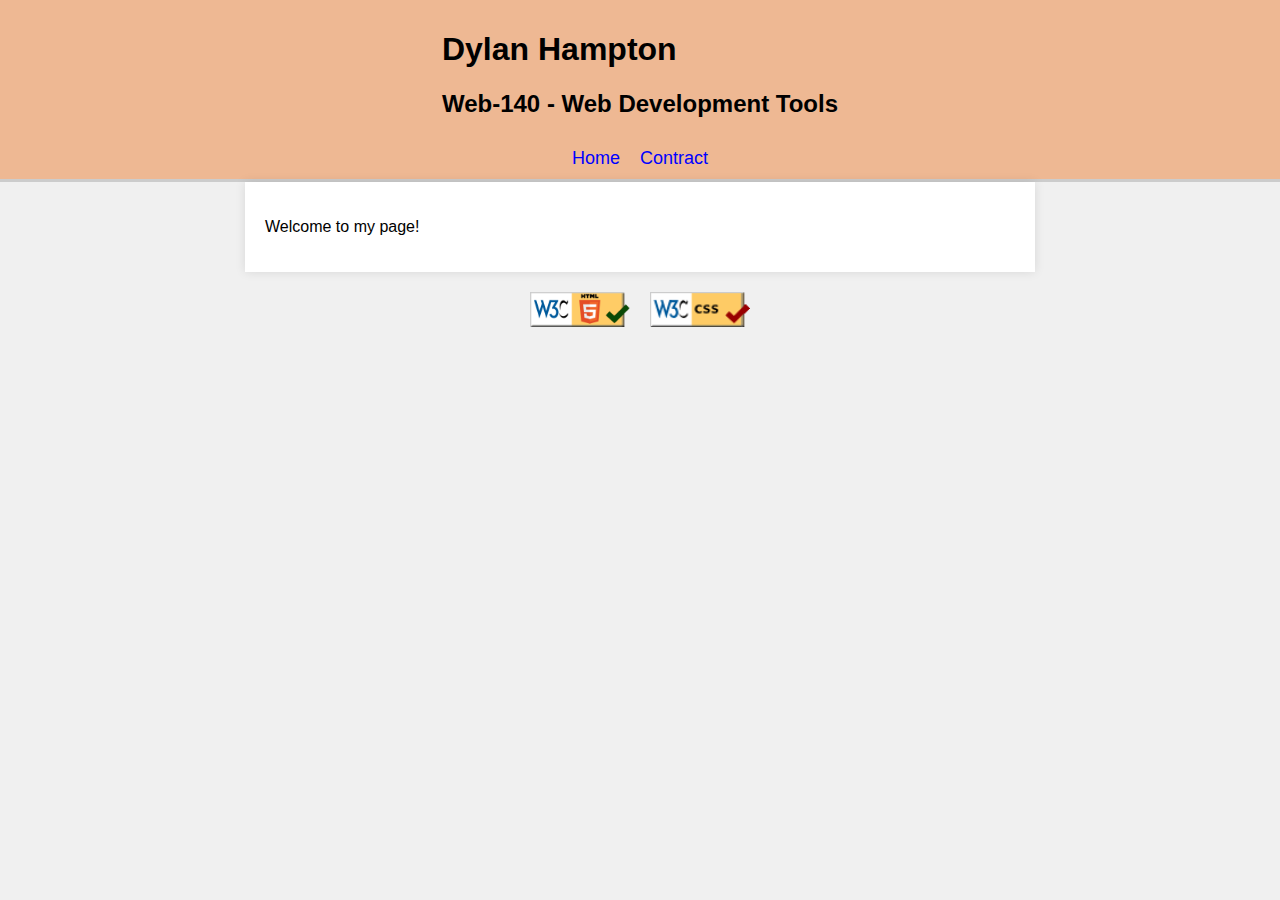
==== index.html @ 3376a667 "Initial Website" ====
<!DOCTYPE html>
<html lang="en">
<head>
    <meta charset="UTF-8">
    <meta name="viewport" content="width=device-width, initial-scale=1.0">
    <title>Dylan Hampton - Web140</title>
    <link rel="stylesheet" href="static/styles.css">
</head>

<body>
    <div class="header">
        <div class="header-content">
            <h1>Dylan Hampton</h1>
            <h2>Web-140 - Web Development Tools</h2>
        </div>
        <div class="nav-links">
            <nav>
                <ul>
                    <li><a href="index.html">Home</a></li>
                    <li><a href="contract.html">Contract</a></li>
                </ul>
            </nav>
        </div>
    </div>

    <div class="center-container">
        <p>Welcome to my page!</p>
    </div>

    <div class="html-validator">
        <a href="https://validator.w3.org/" target="_blank" rel="noopener noreferrer">
            <img src="images/W3C_HTML5_certified.png" alt="HTML5 Validator"/>
        </a>
        <a href="https://jigsaw.w3.org/css-validator/" target="_blank" rel="noopener noreferrer">
            <img src="images/W3C_CSS_certified.png" alt="CSS Validator"/>
        </a>
    </div>
</body>
</html>
---- static/styles.css ----
/* Common styles */
body {
    font-family: 'Avenir Next CE', Arial, sans-serif;
    padding: 0;
    margin: 0;
    background-color: #f0f0f0; /* Light grey background */
}

/* Header styles */
.header {
    display: flex;
    flex-direction: column;
    align-items: center;
    padding: 10px 20px;
    background-color: #eeb893; /* Cyan background */
    border-bottom: 3px solid #ccc;
    width: 100vw; /* Full viewport width */
    box-sizing: border-box; /* Include padding and border in width calculation */
}

.header .title {
    font-size: 40px; /* Adjusted font size for better fit */
    font-weight: bold;
    text-align: center;
    margin: 0;
}

.header .nav-links {
    display: flex;
    justify-content: center;
    margin-top: 10px;
}

.header .nav-links ul {
    list-style: none; /* Remove bullets */
    padding: 0;
    margin: 0;
    display: flex; /* Display list items in a row */
}

.header .nav-links li {
    margin: 0 10px; /* Adjusted margin for better spacing */
}

.header .nav-links a {
    text-decoration: none;
    color: blue;
    font-size: 18px; /* Font size for nav links */
}

.header .nav-links a:hover {
    text-decoration: underline;
}

/* Centered container */
.center-container {
    max-width: 750px; /* Max width for mobile view */
    margin: 0 auto; /* Center the container */
    background-color: white; /* White background for content */
    padding: 20px;
    box-shadow: 0 0 10px rgba(0, 0, 0, 0.1);
}

/* Validator styles */
.html-validator {
    display: flex;
    justify-content: center;
    gap: 20px; /* Space between the validator images */
    margin-top: 20px;
}

.html-validator img {
    width: 100px; /* Adjusted width for smaller size */
    height: auto; /* Maintain aspect ratio */
}
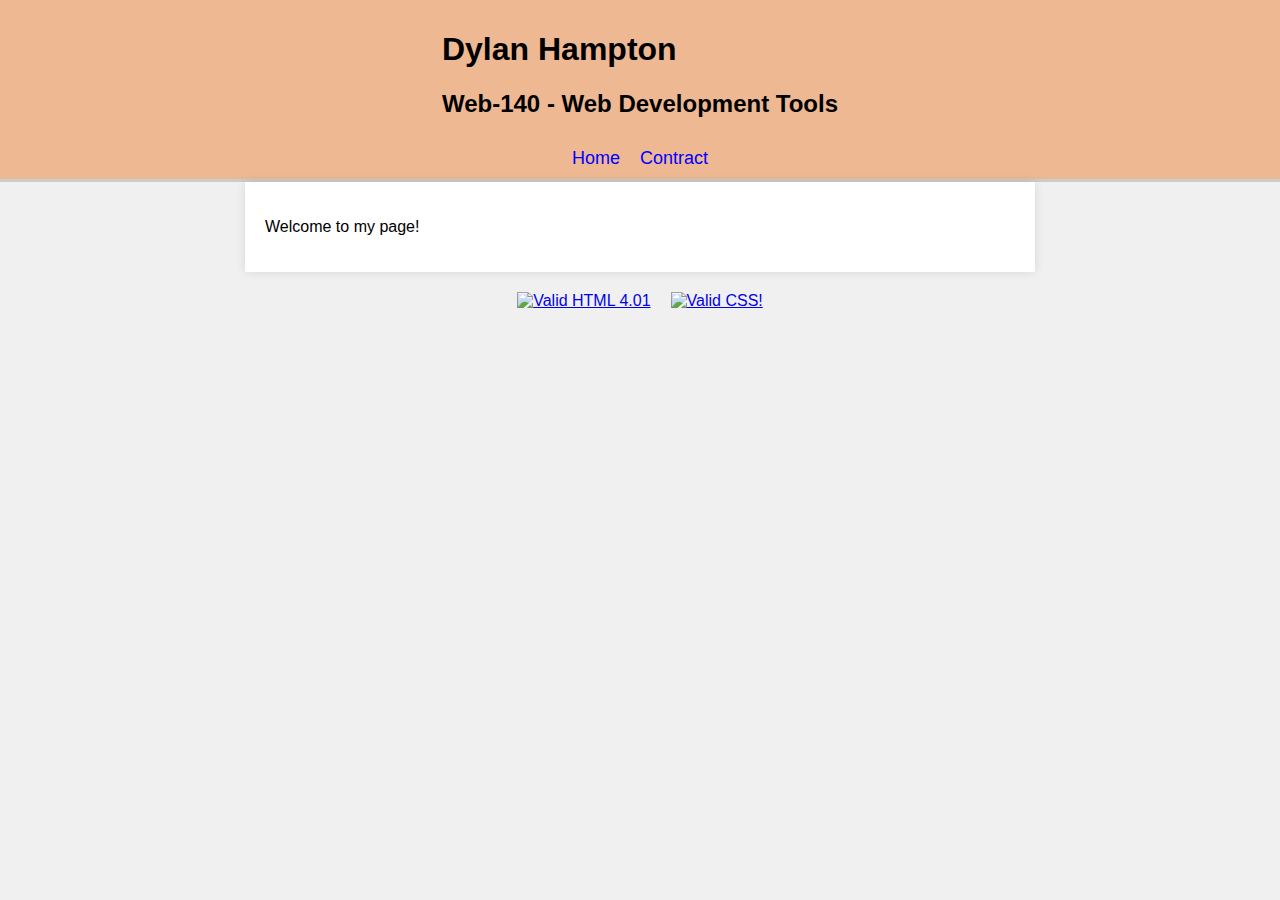
==== commit 908ef533: "Update index.html" ====
--- a/index.html
+++ b/index.html
@@ -28,11 +28,11 @@
     </div>
 
     <div class="html-validator">
-        <a href="https://validator.w3.org/" target="_blank" rel="noopener noreferrer">
-            <img src="images/W3C_HTML5_certified.png" alt="HTML5 Validator"/>
+        <a href="http://validator.w3.org/check?uri=referer" target="_blank" rel="noopener noreferrer">
+            <img src="http://www.w3.org/Icons/valid-html401" alt="Valid HTML 4.01" width="88" height="31" style="border:none">
         </a>
-        <a href="https://jigsaw.w3.org/css-validator/" target="_blank" rel="noopener noreferrer">
-            <img src="images/W3C_CSS_certified.png" alt="CSS Validator"/>
+        <a href="http://jigsaw.w3.org/css-validator/check/referer" target="_blank" rel="noopener noreferrer">
+            <img src="http://jigsaw.w3.org/css-validator/images/vcss" alt="Valid CSS!" width="88" height="31" style="border:none">
         </a>
     </div>
 </body>
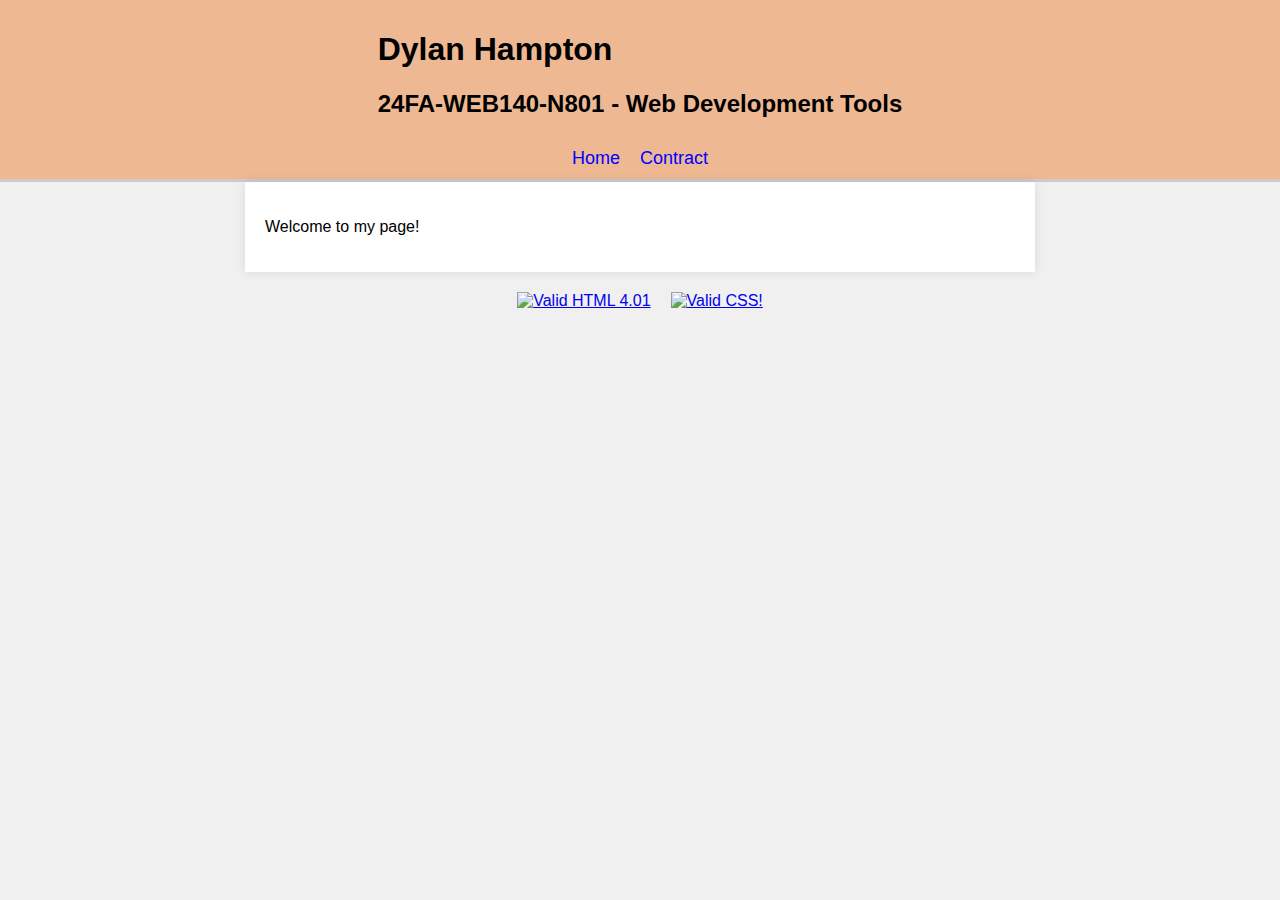
==== commit c51f018a: "Update index.html" ====
--- a/index.html
+++ b/index.html
@@ -11,7 +11,7 @@
     <div class="header">
         <div class="header-content">
             <h1>Dylan Hampton</h1>
-            <h2>Web-140 - Web Development Tools</h2>
+            <h2>24FA-WEB140-N801 - Web Development Tools</h2>
         </div>
         <div class="nav-links">
             <nav>
@@ -28,10 +28,10 @@
     </div>
 
     <div class="html-validator">
-        <a href="http://validator.w3.org/check?uri=referer" target="_blank" rel="noopener noreferrer">
+        <a href="http://validator.w3.org/check?uri=https%3A%2F%2Fdkh01.github.io%2Fwebsite%2Fcontract.html" target="_blank" rel="noopener noreferrer">
             <img src="http://www.w3.org/Icons/valid-html401" alt="Valid HTML 4.01" width="88" height="31" style="border:none">
         </a>
-        <a href="http://jigsaw.w3.org/css-validator/check/referer" target="_blank" rel="noopener noreferrer">
+        <a href="http://jigsaw.w3.org/css-validator/validator?uri=https%3A%2F%2Fdkh01.github.io%2Fwebsite%2Fcontract.html" target="_blank" rel="noopener noreferrer">
             <img src="http://jigsaw.w3.org/css-validator/images/vcss" alt="Valid CSS!" width="88" height="31" style="border:none">
         </a>
     </div>
--- a/static/styles.css
+++ b/static/styles.css
@@ -68,8 +68,3 @@
     gap: 20px; /* Space between the validator images */
     margin-top: 20px;
 }
-
-.html-validator img {
-    width: 100px; /* Adjusted width for smaller size */
-    height: auto; /* Maintain aspect ratio */
-}
